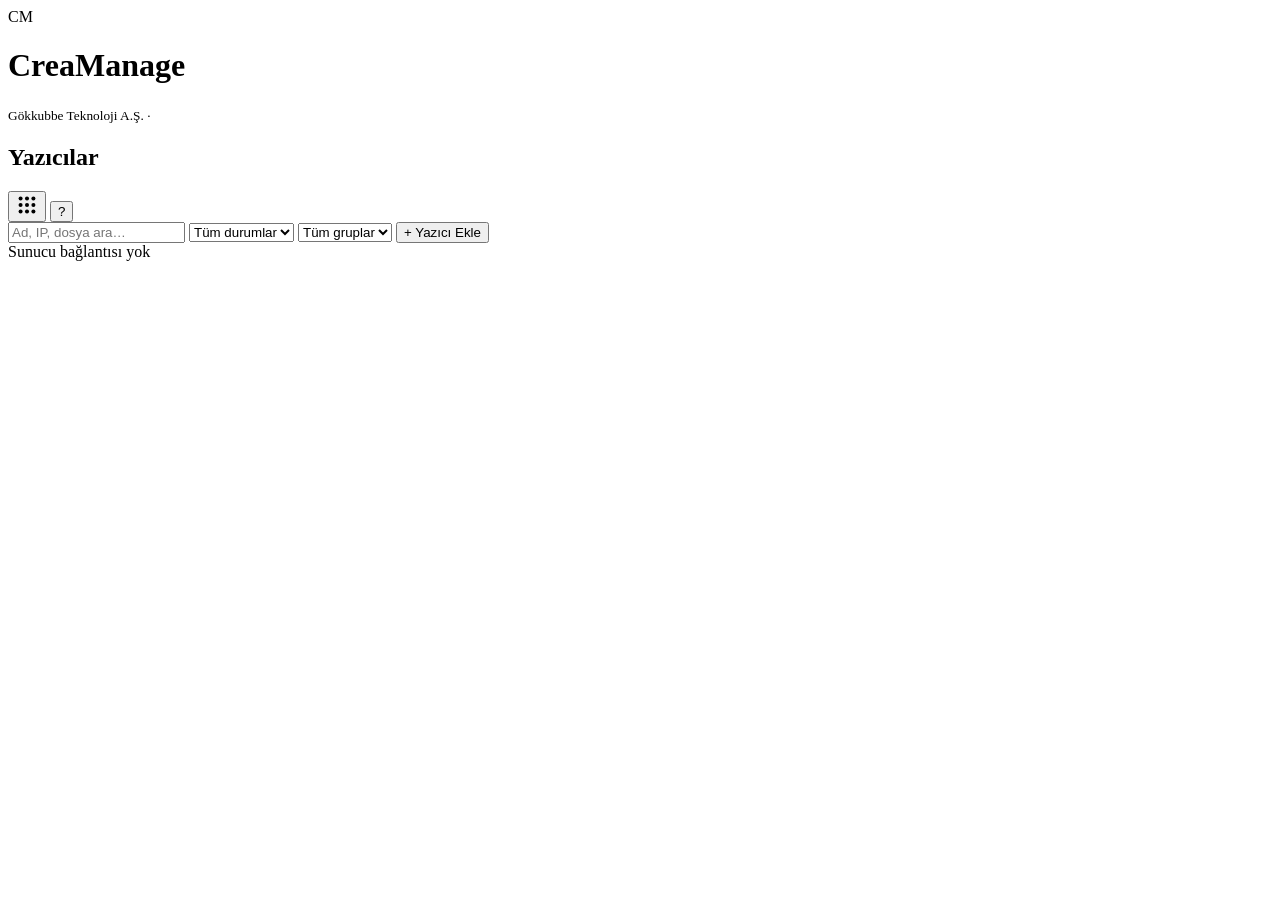
==== web/index.html @ 522d08bc "CreaManage 0.5.0: yeni arayüz düzeni — sabit üst/alt çubuk, modül menüsü, kullanıcı avatarı - Üst çu" ====
<!DOCTYPE html>
<html lang="tr">
<head>
<meta charset="utf-8">
<meta name="viewport" content="width=device-width, initial-scale=1">
<title>CreaManage</title>
<link rel="icon" href="data:image/svg+xml,%3Csvg xmlns='http://www.w3.org/2000/svg' viewBox='0 0 32 32'%3E%3Crect width='32' height='32' rx='7' fill='%231f5fbf'/%3E%3Ctext x='16' y='21' font-size='14' font-family='sans-serif' font-weight='700' fill='%23fff' text-anchor='middle'%3ECM%3C/text%3E%3C/svg%3E">
<link rel="stylesheet" href="/static/css/stil.css">
</head>
<body class="uygulama">

<header class="ust">
  <div class="marka">
    <span class="logo">CM</span>
    <div>
      <h1>CreaManage</h1>
      <small>Gökkubbe Teknoloji A.Ş. · <span id="surum"></span></small>
    </div>
  </div>
  <div class="ust-orta"><h2 class="modul-baslik" id="modul-baslik">Yazıcılar</h2></div>
  <div class="ust-sag">
    <button class="ikon-btn" id="btn-uygulamalar" title="Modüller" aria-label="Modüller" aria-haspopup="true">
      <svg viewBox="0 0 24 24" width="22" height="22" aria-hidden="true"><g fill="currentColor"><circle cx="5" cy="5" r="2.2"/><circle cx="12" cy="5" r="2.2"/><circle cx="19" cy="5" r="2.2"/><circle cx="5" cy="12" r="2.2"/><circle cx="12" cy="12" r="2.2"/><circle cx="19" cy="12" r="2.2"/><circle cx="5" cy="19" r="2.2"/><circle cx="12" cy="19" r="2.2"/><circle cx="19" cy="19" r="2.2"/></g></svg>
    </button>
    <div class="acilir uygulamalar" id="menu-uygulamalar" hidden>
      <button class="uyg" data-modul="yazicilar"><span class="uyg-ikon">🖨️</span>Yazıcılar</button>
      <button class="uyg" data-modul="dosya_listesi"><span class="uyg-ikon">📋</span>Dosya Listesi</button>
      <button class="uyg" data-modul="dosya_yoneticisi" data-rol="gozetmen"><span class="uyg-ikon">📤</span>Dosya Yöneticisi</button>
      <button class="uyg" data-modul="olaylar"><span class="uyg-ikon">🔔</span>Olaylar</button>
      <button class="uyg" data-modul="bildirimler" data-rol="sistem_yoneticisi"><span class="uyg-ikon">✈️</span>Bildirimler</button>
      <button class="uyg" data-modul="kullanicilar" data-rol="sistem_yoneticisi"><span class="uyg-ikon">👥</span>Kullanıcılar</button>
    </div>
    <button class="avatar-btn" id="btn-avatar" title="Hesap" aria-haspopup="true"><span class="avatar" id="avatar">?</span></button>
    <div class="acilir hesap" id="menu-hesap" hidden>
      <div class="hesap-bas"><span class="avatar buyuk" id="avatar-buyuk">?</span><div><b id="ben-ad"></b><br><small id="ben-rol"></small></div></div>
      <button class="uyg" id="btn-parola">🔑 Parolamı değiştir</button>
      <button class="uyg" id="btn-cikis">⏻ Çıkış yap</button>
    </div>
  </div>
</header>

<main class="govde">

  <!-- Yazıcı modülleri (Yazıcılar / Dosya Listesi / Dosya Yöneticisi) ortak araç çubuğu -->
  <div class="arac-cubugu" id="yazici-arac">
    <input type="search" id="arama" placeholder="Ad, IP, dosya ara…">
    <select id="filtre-durum">
      <option value="">Tüm durumlar</option>
      <option value="basiyor">Basıyor</option>
      <option value="bosta">Boşta</option>
      <option value="duraklatildi">Duraklatıldı</option>
      <option value="tamamlandi">Tamamlandı</option>
      <option value="hata">Hata</option>
      <option value="hazirlaniyor">Hazırlanıyor</option>
      <option value="cevrimdisi">Çevrimdışı</option>
    </select>
    <select id="filtre-grup"><option value="">Tüm gruplar</option></select>
    <span class="bosluk"></span>
    <span class="ipucu" id="sonuc-sayisi"></span>
    <button class="btn btn-birincil" id="btn-sihirbaz" data-rol="yazici_yoneticisi">+ Yazıcı Ekle</button>
  </div>

  <section class="modul" id="modul-yazicilar">
    <div class="kartlar" id="kartlar"></div>
    <div class="bos" id="bos" hidden>
      <p>Henüz yazıcı yok.</p>
      <button class="btn btn-birincil" id="btn-sihirbaz-2" data-rol="yazici_yoneticisi">Ağı tarayıp yazıcı ekle</button>
    </div>
  </section>

  <section class="modul" id="modul-dosya_listesi" hidden>
    <table class="sade" id="sade">
      <thead><tr><th>Yazıcı</th><th>Dosya</th><th class="sag-hiza">İlerleme</th></tr></thead>
      <tbody></tbody>
    </table>
  </section>

  <section class="modul" id="modul-dosya_yoneticisi" hidden>
    <div class="yukle-kartlar" id="yukle"></div>
    <input type="file" id="dosya-secici" accept=".gcode,.gz,.gco,.g,.3mf" hidden>
  </section>

  <section class="modul dar" id="modul-olaylar" hidden>
    <ul id="olay-listesi" class="olaylar"></ul>
  </section>

  <section class="modul dar" id="modul-bildirimler" hidden>
    <div class="panel">
      <p class="ipucu">Telegram'da <b>@BotFather</b>'a <code>/newbot</code> yazıp bir bot oluşturun, verdiği belirteci aşağıya yapıştırın.
        Bildirim alacak kişi (ya da grup) bota bir kez <code>/start</code> yazsın; sonra "Sohbetleri Bul" ile kimliği seçin.</p>
      <form class="form" id="tg-form">
        <label>Bot belirteci <input name="token" type="password" autocomplete="off" placeholder="123456789:AA…"><small class="ipucu" id="tg-token-durum"></small></label>
        <div class="satir">
          <label class="genis">Sohbet kimlikleri (virgülle) <input name="sohbetler" placeholder="123456789, -1001234567890"></label>
          <button class="btn" type="button" id="tg-sohbet-bul">Sohbetleri Bul</button>
        </div>
        <div id="tg-sohbet-liste" class="secenekler kucuk-liste"></div>
        <fieldset class="olay-secim">
          <legend>Hangi olaylarda bildirim gönderilsin?</legend>
          <div id="tg-olaylar"></div>
        </fieldset>
        <label class="satir"><input name="etkin" type="checkbox"> Telegram bildirimleri etkin</label>
        <div class="satir">
          <button class="btn btn-birincil" type="submit">Kaydet</button>
          <button class="btn" type="button" id="tg-test">Test Mesajı Gönder</button>
          <span class="ipucu" id="tg-durum"></span>
        </div>
      </form>
    </div>
  </section>

  <section class="modul" id="modul-kullanicilar" hidden>
    <div class="panel">
      <div class="satir arada">
        <p class="ipucu"><b>Sistem Yöneticisi</b> her şeyi yapar. <b>Yazıcı Yöneticisi</b> kullanıcı yönetimi dışında her şeyi yapar. <b>Gözetmen</b> yalnız izler.</p>
        <button class="btn" id="btn-tum-gecmis">Tüm İşlem Geçmişi</button>
      </div>
      <table class="tablo" id="kullanici-tablo">
        <thead><tr><th>Kullanıcı adı</th><th>Personel adı</th><th>Rol</th><th>Etkin</th><th>Son giriş</th><th></th></tr></thead>
        <tbody></tbody>
      </table>
      <h3>Yeni kullanıcı</h3>
      <form class="yeni-kullanici" id="yeni-kullanici">
        <label>Kullanıcı adı <input name="kullanici_adi" required pattern="[a-zA-Z0-9._\-]{3,32}"></label>
        <label>Personel adı <input name="ad"></label>
        <label>Rol <select name="rol"><option value="gozetmen">Gözetmen</option><option value="yazici_yoneticisi">Yazıcı Yöneticisi</option><option value="sistem_yoneticisi">Sistem Yöneticisi</option></select></label>
        <label>Parola <input name="parola" type="password" required minlength="8" autocomplete="new-password"></label>
        <button class="btn btn-birincil" type="submit">Ekle</button>
      </form>
    </div>
  </section>
</main>

<footer class="alt">
  <div class="sayaclar" id="sayaclar"></div>
  <span class="bosluk"></span>
  <span id="baglanti-rozeti" class="rozet rozet-kopuk">Sunucu bağlantısı yok</span>
</footer>

<!-- Yazıcı ayrıntı paneli -->
<div class="ortu" id="ortu-ayrinti" hidden>
  <div class="modal genis">
    <div class="modal-baslik">
      <h2 id="ay-baslik">Yazıcı</h2>
      <button class="btn btn-ikincil" data-kapat="ortu-ayrinti">Kapat</button>
    </div>
    <div class="ay-govde">
      <div class="ay-sol">
        <div class="alanlar" id="ay-alanlar"></div>
        <div class="komutlar" data-rol="yazici_yoneticisi">
          <button class="btn" data-komut="duraklat" title="Süren baskıyı duraklatır">⏸ Durdur</button>
          <button class="btn" data-komut="surdur" title="Duraklatılmış baskıyı sürdürür">▶ Başlat</button>
          <button class="btn btn-tehlike" data-komut="durdur" title="Baskıyı iptal eder; geri alınamaz">✖ İptal Et</button>
          <button class="btn" data-komut="isik" data-deger="1">Işık Aç</button>
          <button class="btn" data-komut="isik" data-deger="0">Işık Kapat</button>
        </div>
        <p class="ipucu" data-rol="yazici_yoneticisi" id="ay-komut-ipucu"></p>
        <form class="form" id="ay-form" data-rol="yazici_yoneticisi">
          <label>Ad <input name="ad" required></label>
          <label>IP <input name="ip" required pattern="^\d{1,3}(\.\d{1,3}){3}$"></label>
          <label>Port <input name="port" type="number" min="1" max="65535"></label>
          <label>Grup <input name="grup" placeholder="örn. Hat-1"></label>
          <label>Notlar <input name="notlar"></label>
          <label class="satir"><input name="etkin" type="checkbox"> Bağlantı etkin</label>
          <div class="satir">
            <button class="btn btn-birincil" type="submit">Kaydet</button>
            <button class="btn btn-tehlike" type="button" id="ay-sil">Yazıcıyı Sil</button>
          </div>
        </form>
      </div>
      <div class="ay-sag">
        <h3>Son olaylar</h3>
        <ul id="ay-olaylar" class="kucuk uzun"></ul>
      </div>
    </div>
  </div>
</div>

<!-- Ekleme sihirbazı -->
<div class="ortu" id="ortu-sihirbaz" hidden>
  <div class="modal genis">
    <div class="modal-baslik">
      <h2>Yazıcı Ekle</h2>
      <button class="btn btn-ikincil" data-kapat="ortu-sihirbaz">Kapat</button>
    </div>
    <ol class="adimlar">
      <li data-adim="1" class="aktif">Ağ seç</li>
      <li data-adim="2">Tara</li>
      <li data-adim="3">Seç ve ekle</li>
    </ol>
    <section class="adim" data-adim="1">
      <p>Yazıcıların bulunduğu alt ağı seçin. Tarama, her adreste <code>9999</code> portunu yoklar ve yanıt verenlere kimlik sorar. Ağa yalnız durum sorgusu gönderilir, yazıcı ayarları değişmez.</p>
      <div id="ag-listesi" class="secenekler"></div>
      <label>Alt ağ (CIDR) <input id="cidr" placeholder="192.168.1.0/24"></label>
      <label>Port <input id="tarama-port" type="number" value="9999"></label>
      <details class="elle">
        <summary>Taramadan bağımsız, IP ile elle ekle</summary>
        <div class="satir">
          <input id="elle-ip" placeholder="IP adresi">
          <input id="elle-ad" placeholder="Ad (isteğe bağlı)">
          <button class="btn" id="btn-elle-ekle" type="button">Ekle</button>
        </div>
      </details>
      <div class="satir sag"><button class="btn btn-birincil" id="btn-tara">Taramayı Başlat</button></div>
    </section>
    <section class="adim" data-adim="2" hidden>
      <p id="tarama-metin">Taranıyor…</p>
      <progress id="tarama-cubuk" max="100" value="0"></progress>
      <p class="ipucu" id="tarama-ipucu"></p>
      <div class="satir sag">
        <button class="btn" id="btn-tarama-iptal">İptal</button>
        <button class="btn btn-birincil" id="btn-tarama-ileri" disabled>Sonuçlara Geç</button>
      </div>
    </section>
    <section class="adim" data-adim="3" hidden>
      <p id="sonuc-metin"></p>
      <table class="tablo" id="sonuc-tablo">
        <thead><tr><th><input type="checkbox" id="tumu-sec"></th><th>IP</th><th>Hostname</th><th>Model</th><th>Verilecek ad</th><th>Grup</th><th>Durum</th></tr></thead>
        <tbody></tbody>
      </table>
      <div class="satir sag">
        <button class="btn" id="btn-yeniden-tara">Yeniden Tara</button>
        <button class="btn btn-birincil" id="btn-ekle">Seçilenleri Ekle</button>
      </div>
    </section>
  </div>
</div>

<!-- Kullanıcı işlem geçmişi -->
<div class="ortu" id="ortu-gecmis" hidden>
  <div class="modal genis">
    <div class="modal-baslik"><h2 id="gecmis-baslik">İşlem geçmişi</h2><button class="btn btn-ikincil" data-kapat="ortu-gecmis">Kapat</button></div>
    <table class="tablo gecmis" id="gecmis-tablo">
      <thead><tr><th>Zaman</th><th>Kullanıcı</th><th>İşlem</th><th>Hedef</th><th>Ayrıntı</th><th>IP</th></tr></thead>
      <tbody></tbody>
    </table>
  </div>
</div>

<!-- Parola değiştir -->
<div class="ortu" id="ortu-parola" hidden>
  <div class="modal">
    <div class="modal-baslik"><h2>Parolamı Değiştir</h2><button class="btn btn-ikincil" data-kapat="ortu-parola">Kapat</button></div>
    <form class="form" id="parola-form">
      <label>Mevcut parola <input name="eski" type="password" autocomplete="current-password" required></label>
      <label>Yeni parola <input name="yeni" type="password" autocomplete="new-password" required minlength="8"></label>
      <label>Yeni parola (tekrar) <input name="yeni2" type="password" autocomplete="new-password" required minlength="8"></label>
      <div class="satir"><button class="btn btn-birincil" type="submit">Değiştir</button></div>
    </form>
  </div>
</div>

<div class="bildirim" id="bildirim" hidden></div>
<script src="/static/js/uygulama.js"></script>
</body>
</html>
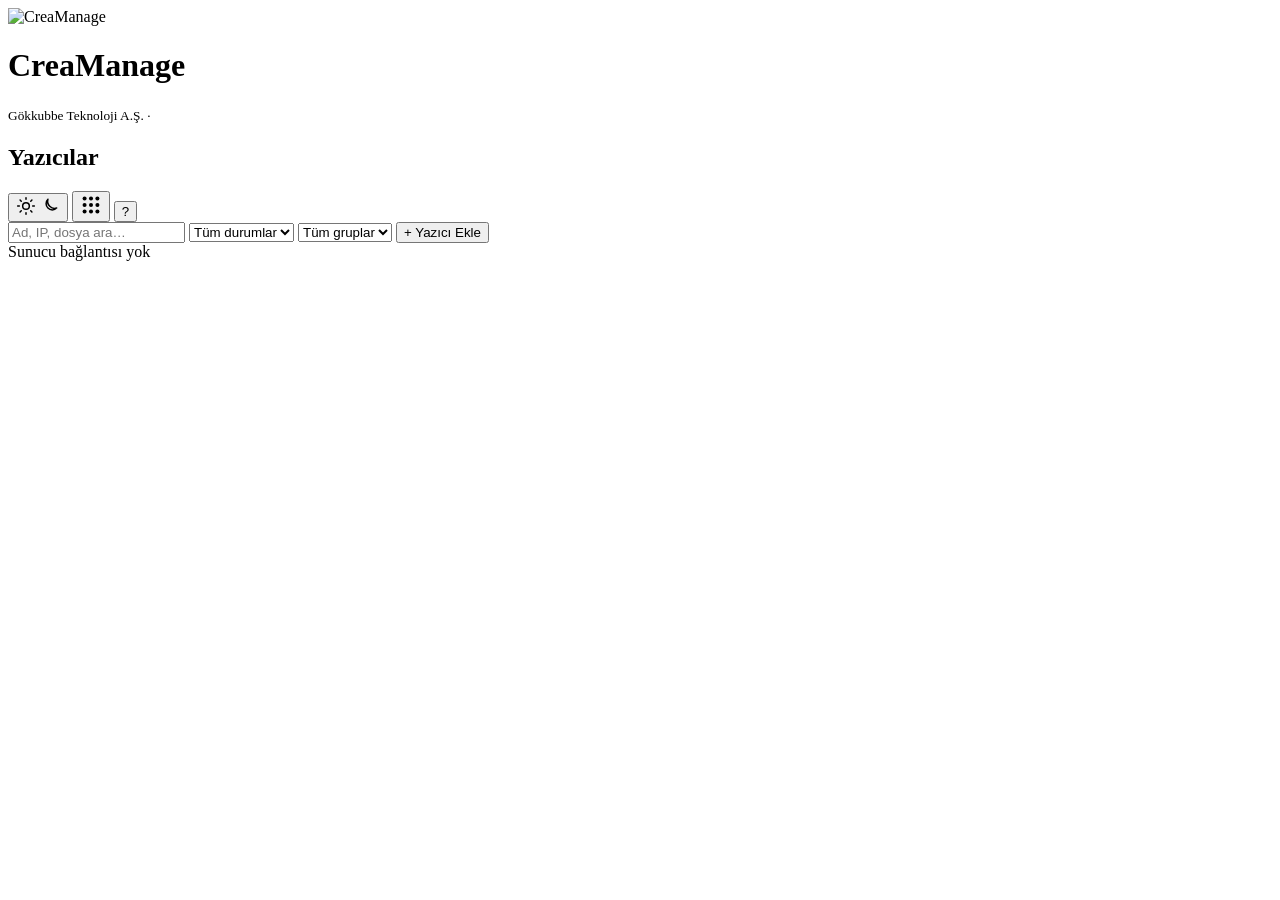
==== commit 293b5cad: "Arayüz: ikonlu ayrıntı kartları, gece/gündüz teması (kullanıcıya kayıtlı), şeffaf SVG uygulama ikonu" ====
--- a/web/index.html
+++ b/web/index.html
@@ -4,14 +4,15 @@
 <meta charset="utf-8">
 <meta name="viewport" content="width=device-width, initial-scale=1">
 <title>CreaManage</title>
-<link rel="icon" href="data:image/svg+xml,%3Csvg xmlns='http://www.w3.org/2000/svg' viewBox='0 0 32 32'%3E%3Crect width='32' height='32' rx='7' fill='%231f5fbf'/%3E%3Ctext x='16' y='21' font-size='14' font-family='sans-serif' font-weight='700' fill='%23fff' text-anchor='middle'%3ECM%3C/text%3E%3C/svg%3E">
+<link rel="icon" type="image/svg+xml" href="/static/ikon.svg">
 <link rel="stylesheet" href="/static/css/stil.css">
+<script>try{var t=localStorage.getItem("creamanage.tema");if(t==="acik"||t==="koyu")document.documentElement.dataset.theme=t;}catch(e){}</script>
 </head>
 <body class="uygulama">
 
 <header class="ust">
   <div class="marka">
-    <span class="logo">CM</span>
+    <img class="logo" src="/static/ikon.svg" alt="CreaManage">
     <div>
       <h1>CreaManage</h1>
       <small>Gökkubbe Teknoloji A.Ş. · <span id="surum"></span></small>
@@ -19,6 +20,10 @@
   </div>
   <div class="ust-orta"><h2 class="modul-baslik" id="modul-baslik">Yazıcılar</h2></div>
   <div class="ust-sag">
+    <button class="ikon-btn" id="btn-tema" title="Gece / gündüz" aria-label="Tema değiştir">
+      <svg class="tema-gunes" viewBox="0 0 24 24" width="20" height="20" fill="none" stroke="currentColor" stroke-width="1.8" stroke-linecap="round" aria-hidden="true"><circle cx="12" cy="12" r="4"/><path d="M12 2v2M12 20v2M2 12h2M20 12h2M4.9 4.9l1.4 1.4M17.7 17.7l1.4 1.4M4.9 19.1l1.4-1.4M17.7 6.3l1.4-1.4"/></svg>
+      <svg class="tema-ay" viewBox="0 0 24 24" width="20" height="20" fill="none" stroke="currentColor" stroke-width="1.8" stroke-linecap="round" stroke-linejoin="round" aria-hidden="true"><path d="M20 14.5A8.5 8.5 0 0 1 9.5 4a7 7 0 1 0 10.5 10.5z"/></svg>
+    </button>
     <button class="ikon-btn" id="btn-uygulamalar" title="Modüller" aria-label="Modüller" aria-haspopup="true">
       <svg viewBox="0 0 24 24" width="22" height="22" aria-hidden="true"><g fill="currentColor"><circle cx="5" cy="5" r="2.2"/><circle cx="12" cy="5" r="2.2"/><circle cx="19" cy="5" r="2.2"/><circle cx="5" cy="12" r="2.2"/><circle cx="12" cy="12" r="2.2"/><circle cx="19" cy="12" r="2.2"/><circle cx="5" cy="19" r="2.2"/><circle cx="12" cy="19" r="2.2"/><circle cx="19" cy="19" r="2.2"/></g></svg>
     </button>
@@ -140,21 +145,28 @@
 <!-- Yazıcı ayrıntı paneli -->
 <div class="ortu" id="ortu-ayrinti" hidden>
   <div class="modal genis">
-    <div class="modal-baslik">
-      <h2 id="ay-baslik">Yazıcı</h2>
-      <button class="btn btn-ikincil" data-kapat="ortu-ayrinti">Kapat</button>
+    <div class="modal-baslik ay-baslik">
+      <div class="ay-kimlik">
+        <span class="ay-ikon" id="ay-ikon"></span>
+        <div><h2 id="ay-baslik">Yazıcı</h2><small class="ipucu" id="ay-altbaslik"></small></div>
+      </div>
+      <div class="satir"><span class="durum-rozet" id="ay-durum"></span><button class="btn btn-ikincil" data-kapat="ortu-ayrinti">Kapat</button></div>
+    </div>
+    <div class="bilgi-kartlar" id="ay-kartlar"></div>
+    <div class="komut-cubugu" data-rol="yazici_yoneticisi">
+      <div class="komutlar">
+        <button class="btn komut" data-komut="duraklat" title="Süren baskıyı duraklatır"><span class="ki" data-ikon="pause"></span>Durdur</button>
+        <button class="btn komut" data-komut="surdur" title="Duraklatılmış baskıyı sürdürür"><span class="ki" data-ikon="play"></span>Başlat</button>
+        <button class="btn komut btn-tehlike" data-komut="durdur" title="Baskıyı iptal eder; geri alınamaz"><span class="ki" data-ikon="x"></span>İptal Et</button>
+        <span class="ayrac"></span>
+        <button class="btn komut" data-komut="isik" data-deger="1"><span class="ki" data-ikon="bulb"></span>Işık Aç</button>
+        <button class="btn komut" data-komut="isik" data-deger="0"><span class="ki" data-ikon="bulb-off"></span>Işık Kapat</button>
+      </div>
+      <p class="ipucu" id="ay-komut-ipucu"></p>
     </div>
     <div class="ay-govde">
       <div class="ay-sol">
-        <div class="alanlar" id="ay-alanlar"></div>
-        <div class="komutlar" data-rol="yazici_yoneticisi">
-          <button class="btn" data-komut="duraklat" title="Süren baskıyı duraklatır">⏸ Durdur</button>
-          <button class="btn" data-komut="surdur" title="Duraklatılmış baskıyı sürdürür">▶ Başlat</button>
-          <button class="btn btn-tehlike" data-komut="durdur" title="Baskıyı iptal eder; geri alınamaz">✖ İptal Et</button>
-          <button class="btn" data-komut="isik" data-deger="1">Işık Aç</button>
-          <button class="btn" data-komut="isik" data-deger="0">Işık Kapat</button>
-        </div>
-        <p class="ipucu" data-rol="yazici_yoneticisi" id="ay-komut-ipucu"></p>
+        <h3>Yazıcı ayarları</h3>
         <form class="form" id="ay-form" data-rol="yazici_yoneticisi">
           <label>Ad <input name="ad" required></label>
           <label>IP <input name="ip" required pattern="^\d{1,3}(\.\d{1,3}){3}$"></label>
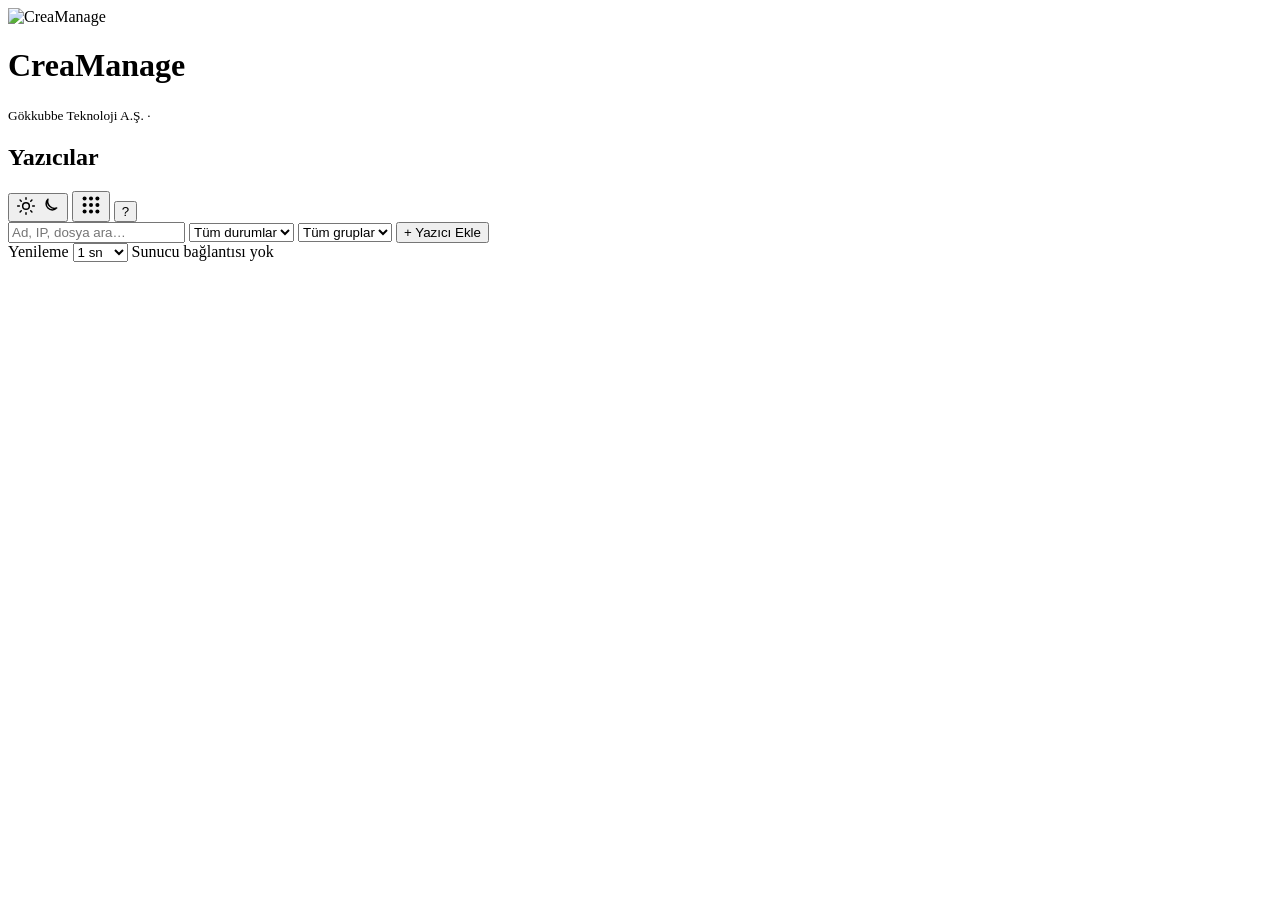
==== commit 71e3c29d: "CreaManage 0.7.0: Geçmiş grafikleri, hata kodu tablosu yönetimi, yenileme aralığı, Yazıcı Ekle yalnı" ====
--- a/web/index.html
+++ b/web/index.html
@@ -34,6 +34,7 @@
       <button class="uyg" data-modul="olaylar"><span class="uyg-ikon">🔔</span>Olaylar</button>
       <button class="uyg" data-modul="bildirimler" data-rol="sistem_yoneticisi"><span class="uyg-ikon">✈️</span>Bildirimler</button>
       <button class="uyg" data-modul="kullanicilar" data-rol="sistem_yoneticisi"><span class="uyg-ikon">👥</span>Kullanıcılar</button>
+      <button class="uyg" data-modul="hata_kodlari" data-rol="sistem_yoneticisi"><span class="uyg-ikon">🧾</span>Hata Kodları</button>
     </div>
     <button class="avatar-btn" id="btn-avatar" title="Hesap" aria-haspopup="true"><span class="avatar" id="avatar">?</span></button>
     <div class="acilir hesap" id="menu-hesap" hidden>
@@ -62,14 +63,14 @@
     <select id="filtre-grup"><option value="">Tüm gruplar</option></select>
     <span class="bosluk"></span>
     <span class="ipucu" id="sonuc-sayisi"></span>
-    <button class="btn btn-birincil" id="btn-sihirbaz" data-rol="yazici_yoneticisi">+ Yazıcı Ekle</button>
+    <button class="btn btn-birincil" id="btn-sihirbaz" data-rol="sistem_yoneticisi">+ Yazıcı Ekle</button>
   </div>
 
   <section class="modul" id="modul-yazicilar">
     <div class="kartlar" id="kartlar"></div>
     <div class="bos" id="bos" hidden>
       <p>Henüz yazıcı yok.</p>
-      <button class="btn btn-birincil" id="btn-sihirbaz-2" data-rol="yazici_yoneticisi">Ağı tarayıp yazıcı ekle</button>
+      <button class="btn btn-birincil" id="btn-sihirbaz-2" data-rol="sistem_yoneticisi">Ağı tarayıp yazıcı ekle</button>
     </div>
   </section>
 
@@ -100,6 +101,7 @@
           <button class="btn" type="button" id="tg-sohbet-bul">Sohbetleri Bul</button>
         </div>
         <div id="tg-sohbet-liste" class="secenekler kucuk-liste"></div>
+        <label>Yönetici kanalı sohbet kimlikleri (virgülle) <input name="yonetici_sohbetler" placeholder="yalnız sistem yöneticilerinin olduğu grup"><small class="ipucu">MAJÖR olaylar (yazıcıdan sistem dışı durdurma/iptal) yalnız bu kanala gider; olay listesinde de yalnız sistem yöneticileri görür.</small></label>
         <fieldset class="olay-secim">
           <legend>Hangi olaylarda bildirim gönderilsin?</legend>
           <div id="tg-olaylar"></div>
@@ -134,57 +136,174 @@
       </form>
     </div>
   </section>
+  <section class="modul" id="modul-hata_kodlari" hidden>
+    <div class="panel">
+      <div class="satir arada" style="flex-wrap: wrap">
+        <div>
+          <p class="ipucu" id="hk-bilgi"></p>
+          <p class="ipucu">Yazıcının gönderdiği <code>key</code> alanı tablodaki sayısal kodla eşleşir (ör. CY2586 → 2586). Değişiklikler anında tüm ekranlara yansır.</p>
+        </div>
+        <div class="satir">
+          <input type="search" id="hk-arama" placeholder="Kod, başlık, modül ara…">
+          <label class="btn" for="hk-dosya">Dosyadan içe aktar</label>
+          <input type="file" id="hk-dosya" accept=".csv,.json,.html,.htm,.txt" hidden>
+        </div>
+      </div>
+      <form class="yeni-kullanici hk-yeni" id="hk-yeni">
+        <label>Kod <input name="tam_kod" required placeholder="CA2070"></label>
+        <label>Modül <input name="modul" placeholder="Kayış gerginliği"></label>
+        <label>Başlık <input name="baslik" required placeholder="Kayış gerdirme hatası"></label>
+        <label>Çözüm <input name="cozum" placeholder="…"></label>
+        <button class="btn btn-birincil" type="submit">Ekle</button>
+      </form>
+      <div class="tablo-kaydir hk-kaydir">
+        <table class="tablo gecmis" id="hk-tablo">
+          <thead><tr><th>Kod</th><th>Modül</th><th>Başlık</th><th>Açıklama</th><th>Çözüm</th><th></th></tr></thead>
+          <tbody></tbody>
+        </table>
+      </div>
+    </div>
+  </section>
 </main>
 
 <footer class="alt">
   <div class="sayaclar" id="sayaclar"></div>
   <span class="bosluk"></span>
+  <label class="yenileme" title="Yazıcı ekranlarının yenilenme aralığı">Yenileme
+    <select id="yenileme-sn"><option value="1">1 sn</option><option value="3">3 sn</option><option value="5">5 sn</option><option value="10">10 sn</option><option value="60">1 dk</option></select>
+    <span class="ipucu" id="yenileme-durum"></span>
+  </label>
   <span id="baglanti-rozeti" class="rozet rozet-kopuk">Sunucu bağlantısı yok</span>
 </footer>
 
 <!-- Yazıcı ayrıntı paneli -->
 <div class="ortu" id="ortu-ayrinti" hidden>
-  <div class="modal genis">
-    <div class="modal-baslik ay-baslik">
+  <div class="modal tam">
+    <header class="tam-ust">
       <div class="ay-kimlik">
         <span class="ay-ikon" id="ay-ikon"></span>
         <div><h2 id="ay-baslik">Yazıcı</h2><small class="ipucu" id="ay-altbaslik"></small></div>
       </div>
-      <div class="satir"><span class="durum-rozet" id="ay-durum"></span><button class="btn btn-ikincil" data-kapat="ortu-ayrinti">Kapat</button></div>
-    </div>
-    <div class="bilgi-kartlar" id="ay-kartlar"></div>
-    <div class="komut-cubugu" data-rol="yazici_yoneticisi">
-      <div class="komutlar">
-        <button class="btn komut" data-komut="duraklat" title="Süren baskıyı duraklatır"><span class="ki" data-ikon="pause"></span>Durdur</button>
-        <button class="btn komut" data-komut="surdur" title="Duraklatılmış baskıyı sürdürür"><span class="ki" data-ikon="play"></span>Başlat</button>
-        <button class="btn komut btn-tehlike" data-komut="durdur" title="Baskıyı iptal eder; geri alınamaz"><span class="ki" data-ikon="x"></span>İptal Et</button>
-        <span class="ayrac"></span>
-        <button class="btn komut" data-komut="isik" data-deger="1"><span class="ki" data-ikon="bulb"></span>Işık Aç</button>
-        <button class="btn komut" data-komut="isik" data-deger="0"><span class="ki" data-ikon="bulb-off"></span>Işık Kapat</button>
-      </div>
-      <p class="ipucu" id="ay-komut-ipucu"></p>
-    </div>
-    <div class="ay-govde">
-      <div class="ay-sol">
-        <h3>Yazıcı ayarları</h3>
-        <form class="form" id="ay-form" data-rol="yazici_yoneticisi">
-          <label>Ad <input name="ad" required></label>
-          <label>IP <input name="ip" required pattern="^\d{1,3}(\.\d{1,3}){3}$"></label>
-          <label>Port <input name="port" type="number" min="1" max="65535"></label>
-          <label>Grup <input name="grup" placeholder="örn. Hat-1"></label>
-          <label>Notlar <input name="notlar"></label>
-          <label class="satir"><input name="etkin" type="checkbox"> Bağlantı etkin</label>
-          <div class="satir">
-            <button class="btn btn-birincil" type="submit">Kaydet</button>
-            <button class="btn btn-tehlike" type="button" id="ay-sil">Yazıcıyı Sil</button>
+      <div class="tam-ust-sag">
+        <button class="ikon-btn" id="ay-menu-btn" title="Modüller" aria-haspopup="true">
+          <svg viewBox="0 0 24 24" width="22" height="22" aria-hidden="true"><g fill="currentColor"><circle cx="5" cy="5" r="2.2"/><circle cx="12" cy="5" r="2.2"/><circle cx="19" cy="5" r="2.2"/><circle cx="5" cy="12" r="2.2"/><circle cx="12" cy="12" r="2.2"/><circle cx="19" cy="12" r="2.2"/><circle cx="5" cy="19" r="2.2"/><circle cx="12" cy="19" r="2.2"/><circle cx="19" cy="19" r="2.2"/></g></svg>
+        </button>
+        <div class="acilir uygulamalar" id="ay-menu" hidden>
+          <button class="uyg" data-ay-modul="durum"><span class="uyg-ikon">📊</span>Durum Bilgisi</button>
+          <button class="uyg" data-ay-modul="islemler" data-rol="yazici_yoneticisi"><span class="uyg-ikon">🎛️</span>İşlemler</button>
+          <button class="uyg" data-ay-modul="hatalar"><span class="uyg-ikon">⚠️</span>Yazıcı Hataları</button>
+          <button class="uyg" data-ay-modul="gecmis"><span class="uyg-ikon">🕘</span>Geçmiş</button>
+          <button class="uyg" data-ay-modul="ayarlar" data-rol="sistem_yoneticisi"><span class="uyg-ikon">⚙️</span>Yazıcı Ayarları</button>
+        </div>
+        <button class="btn btn-ikincil" data-kapat="ortu-ayrinti">Kapat</button>
+      </div>
+    </header>
+
+    <div class="tam-govde">
+      <section class="ay-modul" id="ay-modul-durum">
+        <div class="bilgi-kartlar" id="ay-kartlar"></div>
+      </section>
+
+      <section class="ay-modul" id="ay-modul-islemler" hidden>
+        <div class="islem-grid">
+          <div class="islem-kart">
+            <h3>Baskı denetimi</h3>
+            <div class="komutlar">
+              <button class="btn komut" data-komut="duraklat" title="Süren baskıyı duraklatır"><span class="ki" data-ikon="pause"></span>Durdur</button>
+              <button class="btn komut" data-komut="surdur" title="Duraklatılmış baskıyı sürdürür"><span class="ki" data-ikon="play"></span>Başlat</button>
+              <button class="btn komut btn-tehlike" data-komut="durdur" title="Baskıyı iptal eder; geri alınamaz"><span class="ki" data-ikon="x"></span>İptal Et</button>
+            </div>
+            <p class="ipucu" id="ay-komut-ipucu"></p>
           </div>
-        </form>
-      </div>
-      <div class="ay-sag">
-        <h3>Son olaylar</h3>
-        <ul id="ay-olaylar" class="kucuk uzun"></ul>
-      </div>
-    </div>
+          <div class="islem-kart">
+            <h3>Aydınlatma</h3>
+            <div class="komutlar">
+              <button class="btn komut" data-komut="isik" data-deger="1"><span class="ki" data-ikon="bulb"></span>Işık Aç</button>
+              <button class="btn komut" data-komut="isik" data-deger="0"><span class="ki" data-ikon="bulb-off"></span>Işık Kapat</button>
+            </div>
+          </div>
+          <div class="islem-kart">
+            <h3>Dosya yükle ve yazdır</h3>
+            <p class="ipucu">G-code seçilir, yazıcıya yüklenir ve baskı başlatılır. Süren bir iş varsa durdurulur; onay istenir.</p>
+            <button class="btn komut btn-birincil" id="ay-dosya-btn"><span class="ki" data-ikon="file"></span>Dosya Seç ve Yazdır</button>
+          </div>
+        </div>
+      </section>
+
+      <section class="ay-modul" id="ay-modul-hatalar" hidden>
+        <div class="panel" id="ay-hata-simdi"></div>
+        <h3>Hata geçmişi</h3>
+        <table class="tablo gecmis" id="ay-hata-tablo">
+          <thead><tr><th>Zaman</th><th>Olay</th><th>Kod</th><th>Anahtar / ayrıntı</th></tr></thead>
+          <tbody></tbody>
+        </table>
+      </section>
+
+      <section class="ay-modul" id="ay-modul-gecmis" hidden>
+        <div class="satir gecmis-arac">
+          <label>Aralık <select id="ay-gecmis-aralik"><option value="3600">Son 1 saat</option><option value="21600" selected>Son 6 saat</option><option value="86400">Son 24 saat</option><option value="604800">Son 7 gün</option><option value="0">Tümü</option></select></label>
+          <label>Çözünürlük <select id="ay-gecmis-adim"><option value="0">Her değişim</option><option value="10">10 sn</option><option value="60" selected>1 dk</option><option value="600">10 dk</option></select></label>
+          <span class="bosluk"></span>
+          <span class="ipucu" id="ay-gecmis-ozet"></span>
+          <button class="btn" id="ay-gecmis-yenile">Yenile</button>
+          <button class="btn" id="ay-gecmis-csv">CSV indir</button>
+        </div>
+        <div class="viz-root" id="ay-grafikler">
+          <figure class="viz" id="grafik-sicaklik">
+            <figcaption><span class="viz-baslik">Sıcaklık (°C)</span><span class="viz-lejant" id="lejant-sicaklik"></span></figcaption>
+            <div class="viz-alan" tabindex="0" aria-label="Sıcaklık grafiği; ok tuşlarıyla gezinin"></div>
+          </figure>
+          <figure class="viz" id="grafik-ilerleme">
+            <figcaption><span class="viz-baslik">Baskı ilerlemesi (%)</span></figcaption>
+            <div class="viz-alan" tabindex="0" aria-label="İlerleme grafiği; ok tuşlarıyla gezinin"></div>
+          </figure>
+          <div class="viz-ipucu" id="viz-ipucu" hidden></div>
+        </div>
+        <h3>Durum ve bağlantı değişiklikleri</h3>
+        <table class="tablo gecmis" id="ay-degisim-tablo">
+          <thead><tr><th>Zaman</th><th>Alan</th><th>Eski</th><th>Yeni</th><th>Bağlam</th></tr></thead>
+          <tbody></tbody>
+        </table>
+        <h3>Telemetri örnekleri</h3>
+        <div class="tablo-kaydir">
+          <table class="tablo gecmis" id="ay-telemetri-tablo">
+            <thead><tr><th>Zaman</th><th>Durum</th><th>Dosya</th><th>%</th><th>Katman</th><th>Nozul</th><th>Tabla</th><th>Kabin</th><th>Fan</th><th>Hız</th><th>Kalan</th><th>Hata</th></tr></thead>
+            <tbody></tbody>
+          </table>
+        </div>
+        <h3>Olaylar</h3>
+        <ul id="ay-olaylar" class="kucuk"></ul>
+      </section>
+
+      <section class="ay-modul dar" id="ay-modul-ayarlar" hidden>
+        <div class="panel">
+          <form class="form" id="ay-form">
+            <label>Ad <input name="ad" required></label>
+            <label>IP adresi <input name="ip" required pattern="^\d{1,3}(\.\d{1,3}){3}$"></label>
+            <div class="satir">
+              <label class="genis">WebSocket portu <input name="port" type="number" min="1" max="65535"></label>
+              <label class="genis">HTTP (yükleme) portu <input name="http_port" type="number" min="1" max="65535"></label>
+            </div>
+            <label>Grup <input name="grup" placeholder="örn. Hat-1"></label>
+            <label>Notlar <input name="notlar"></label>
+            <label class="satir"><input name="etkin" type="checkbox"> Bağlantı etkin</label>
+            <div class="alanlar-kucuk ipucu" id="ay-teknik"></div>
+            <div class="satir">
+              <button class="btn btn-birincil" type="submit">Kaydet</button>
+              <span class="bosluk"></span>
+              <button class="btn btn-tehlike" type="button" id="ay-sil">Yazıcıyı Sil</button>
+            </div>
+          </form>
+        </div>
+      </section>
+    </div>
+
+    <footer class="tam-alt">
+      <span class="durum-rozet" id="ay-durum"></span>
+      <span class="ipucu" id="ay-alt-bilgi"></span>
+      <span class="bosluk"></span>
+      <span class="ipucu" id="ay-alt-sag"></span>
+    </footer>
   </div>
 </div>
 
